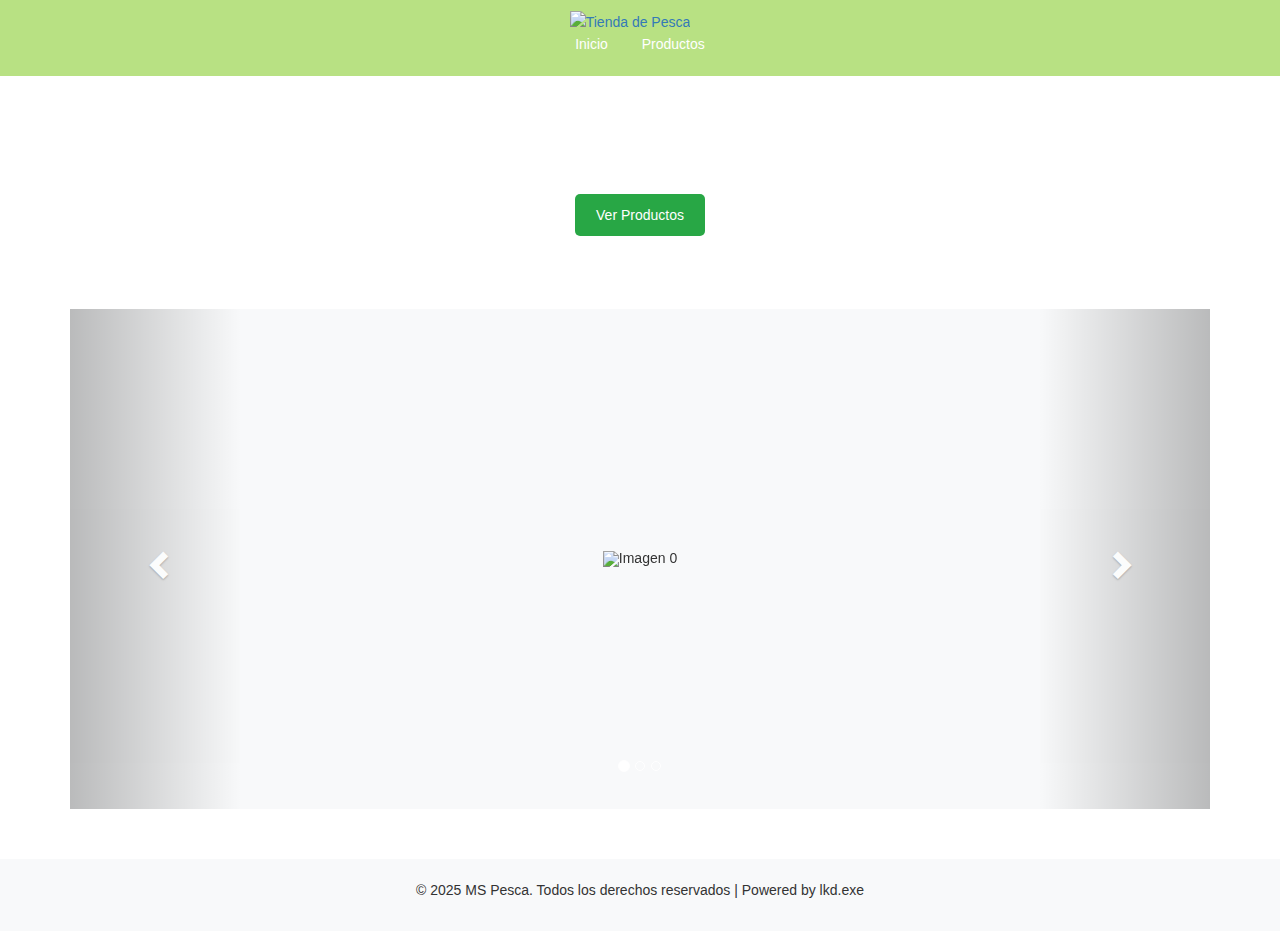
==== index.html @ e064fd16 "Add files via upload" ====
<!DOCTYPE html>
<html lang="es">
  <head>
    <!-- Metadatos y estilos generales -->
    <meta charset="UTF-8" />
    <meta name="viewport" content="width=device-width, initial-scale=1.0" />
    <link
      rel="icon"
      href="https://cdn.glitch.global/2f01fe8e-cd14-470b-888c-54f6f4a20adf/mspesca.png?v=1736620685316"
      type="image/png"
    />
    <link
      rel="stylesheet"
      href="https://maxcdn.bootstrapcdn.com/bootstrap/3.3.7/css/bootstrap.min.css"
    />
    <script src="https://ajax.googleapis.com/ajax/libs/jquery/3.1.1/jquery.min.js"></script>
    <script src="https://maxcdn.bootstrapcdn.com/bootstrap/3.3.7/js/bootstrap.min.js"></script>
    <link rel="stylesheet" href="styles.css" />
    <script src="script.js" defer></script>
    <style>
      /* Estilos personalizados */
      .carousel-inner {
        display: flex;
        align-items: center; /* Centrar verticalmente */
        justify-content: center; /* Centrar horizontalmente */
        height: 500px; /* Tamaño fijo para el carrusel */
        background-color: #f8f9fa; /* Fondo neutro para el carrusel */
      }
      .carousel-inner img,
      body {
        margin: 0;
        padding: 0;
        overflow-x: hidden; /* Evita desplazamiento horizontal si el contenido es más grande */
      }
    </style>
    <title>Inicio - MS Pesca</title>
  </head>
  <body>
    <header>
      <a href="index.html">
        <img
          src="https://cdn.glitch.global/2f01fe8e-cd14-470b-888c-54f6f4a20adf/mspesca.png?v=1736621084117"
          alt="Tienda de Pesca"
          class="logo"
        />
      </a>
      <nav>
        <ul>
          <li><a href="index.html">Inicio</a></li>
          <li><a href="productos.html">Productos</a></li>
        </ul>
      </nav>
    </header>
    <main>
      <section class="hero">
        <h2>Bienvenido a MS Pesca</h2>
        <a href="https://mspesca.glitch.me/productos.html" class="btn"
          >Ver Productos</a
        >
      </section>

      <!-- Sección de carrusel (ajustada para tamaños uniformes y centrado) -->
      <section>
        <div class="container">
          <br />
          <div id="galleryCarousel" class="carousel slide" data-ride="carousel">
            <!-- Indicadores -->
            <ol class="carousel-indicators">
              <li
                data-target="#galleryCarousel"
                data-slide-to="0"
                class="active"
              ></li>
              <li data-target="#galleryCarousel" data-slide-to="1"></li>
              <li data-target="#galleryCarousel" data-slide-to="2"></li>
            </ol>

            <!-- Contenido del carrusel -->
            <div class="carousel-inner" role="listbox">
              <div class="item active">
                <img
                  src="https://cdn.glitch.global/2f01fe8e-cd14-470b-888c-54f6f4a20adf/1.png?v=1736626203673"
                  alt="Imagen 0"
                />
                <div class="carousel-caption">
                </div>
              </div>
              <div class="item">
                <img
                  src="https://cdn.glitch.global/2f01fe8e-cd14-470b-888c-54f6f4a20adf/2.png?v=1736626324294"
                  alt="Imagen 1"
                />
                <div class="carousel-caption"></div>
              </div>
              <div class="item">
                <img
                  src="https://cdn.glitch.global/2f01fe8e-cd14-470b-888c-54f6f4a20adf/3.png?v=1736626068731"
                  alt="Imagen 2"
                />
              <div class="item">
                <div class="carousel-caption"></div>
              </div>
                <div class="carousel-caption"></div>
              </div>
            <!-- Controles -->
            <a
              class="left carousel-control"
              href="#galleryCarousel"
              role="button"
              data-slide="prev"
            >
              <span
                class="glyphicon glyphicon-chevron-left"
                aria-hidden="true"
              ></span>
              <span class="sr-only">Anterior</span>
            </a>
            <a
              class="right carousel-control"
              href="#galleryCarousel"
              role="button"
              data-slide="next"
            >
              <span
                class="glyphicon glyphicon-chevron-right"
                aria-hidden="true"
              ></span>
              <span class="sr-only">Siguiente</span>
            </a>
          </div>
        </div>
      </section>
    </main>
    <footer style="margin-top: 50px">
      <p>
        &copy; 2025 MS Pesca. Todos los derechos reservados | Powered by lkd.exe
      </p>
    </footer>
  </body>
</html>
---- styles.css ----
* {
    box-sizing: border-box;
    margin: 0;
    padding: 0;
}

body {
    font-family: 'Arial', sans-serif;
    line-height: 1.6;
    background: url('https://cdn.glitch.global/2f01fe8e-cd14-470b-888c-54f6f4a20adf/photo-1437482078695-73f5ca6c96e2.jpeg?v=1736392185600') no-repeat center center fixed;
    background-size: cover;
}

header {
    background: rgba(166, 217, 100, 0.8);
    color: #ffffff;
    padding: 10px 0;
    text-align: center;
}

nav ul {
    list-style: none;
}

nav ul li {
    display: inline;
    margin: 0 15px;
}

nav a {
    color: #ffffff;
    text-decoration: none;
}

.hero {
    color: #ffffff;
    padding: 50px 0;
    text-align: center;
}

.hero h2 {
    font-size: 2.5em;
}

.hero p {
    font-size: 1.2em;
}

.btn {
    background: #28a745;
    color: #ffffff;
    padding: 10px 20px;
    text-decoration: none;
    border-radius: 5px;
    transition: background 0.3s;
}

.btn:hover {
    background: #218838;
}

.productos {
    display: flex;
    flex-wrap: wrap;
    justify-content: space-around;
    padding: 20px;
}

.producto {
    background: #ffffff;
    border: 1px solid #dddddd;
    border-radius: 5px;
    margin: 10px;
    padding: 10px;
    text-align: center;
    width: 30%;
    transition: transform 0.2s;
}

.producto:hover {
    transform: scale(1.05);
}

.img-responsiva {
    max-width: 100%;
    height: auto;
    border-radius: 5px;
}


footer {
    text-align: center;
    padding: 20px;
    background: #f8f9fa;
}

/* Estilos para la página de detalles del producto */
.producto-detalle {
    padding: 20px;
}

.detalle {
    display: flex;
    flex-direction: row;
}

.imagen-principal {
    width: 50%;
    height: auto;
    object-fit: cover;
    background-color: white;
}

.mini-menu {
    display: flex;
    flex-direction: column;
    margin-top: 20px;
}

.mini-imagenes {
    display: flex;
    flex-direction: column;
    gap: 10px;
}

.mini-img {
    width: 150px;
    height: 150px;
    object-fit: cover;
    cursor: pointer;
    border: 1px solid #ff0f0f;
    border-radius: 5px;
}

.logo {
    width: 150px;
    height: 150px;
    object-fit: cover;
    margin-right: 20px;
}

.productos-preview {
    padding: 20px;
}

.grid-container {
    display: grid;
    grid-template-columns: repeat(auto-fill, minmax(200px, 1fr));
    margin-left: auto
}

.gallery {
    padding: 20px;
    text-align: center;
   margin-left: auto
}

.grid {
    display: grid;
    grid-template-columns: repeat(auto-fill, minmax(200px, 1fr));
    gap: 10px;
    text-align: center;
    margin-left: auto
}

.grid-item {
    overflow: hidden;
    border-radius: 5px;
    text-align: center;
    margin-left: auto
}

.grid-item img,
.grid-item video {
    width: 100%;
    height: 300px;
    object-fit: cover;
    text-align: center;
    margin-left: auto
}

    


.info {
    width: 900px;
    height: 125px;
    object-fit: cover;
    background-color: white;
}

/* Media Queries for Responsiveness */

/* General Styles for Larger Screens */
@media screen and (max-width: 1200px) {
    .producto {
        width: 45%;
    }

    .producto-detalle {
        display: flex;
        flex-direction: row;
    }
}

/* Media Queries for Smaller Screens (Tablets & Small Desktops) */
@media screen and (max-width: 768px) {
    .producto {
        width: 100%; /* Las tarjetas de producto se ocupan todo el ancho */
        margin: 10px 0;
    }

    .detalle {
        flex-direction: column; /* Las imágenes y texto se apilan */
        align-items: center;
    }

    .imagen-principal {
        width: 100%; /* Imagen ocupa todo el ancho */
        margin-bottom: 20px;
    }

    .mini-imagenes {
        flex-direction: row;
        justify-content: center;
        gap: 10px;
    }

    .mini-img {
        width: 100px; /* Reducir el tamaño de las mini imágenes */
        height: 100px;
    }

    .grid {
        grid-template-columns: repeat(auto-fill, minmax(150px, 1fr)); /* Cambia la cuadrícula para pantallas más pequeñas */
    }

    .hero h2 {
        font-size: 2em;
    }

    .hero p {
        font-size: 1em;
    }

    .btn {
        width: 100%; /* Botón ocupa todo el ancho */
    }

    .info {
        width: 100%; /* La información se adapta al 100% */
        padding: 10px;
    }
}

/* Media Queries for Mobile Screens */
@media screen and (max-width: 480px) {
    .hero h2 {
        font-size: 1.5em;
    }

    .btn {
        padding: 10px;
    }

    .logo {
        width: 100px;
        height: 100px;
    }

    .productos {
        flex-direction: column;
        align-items: center;
    }
}
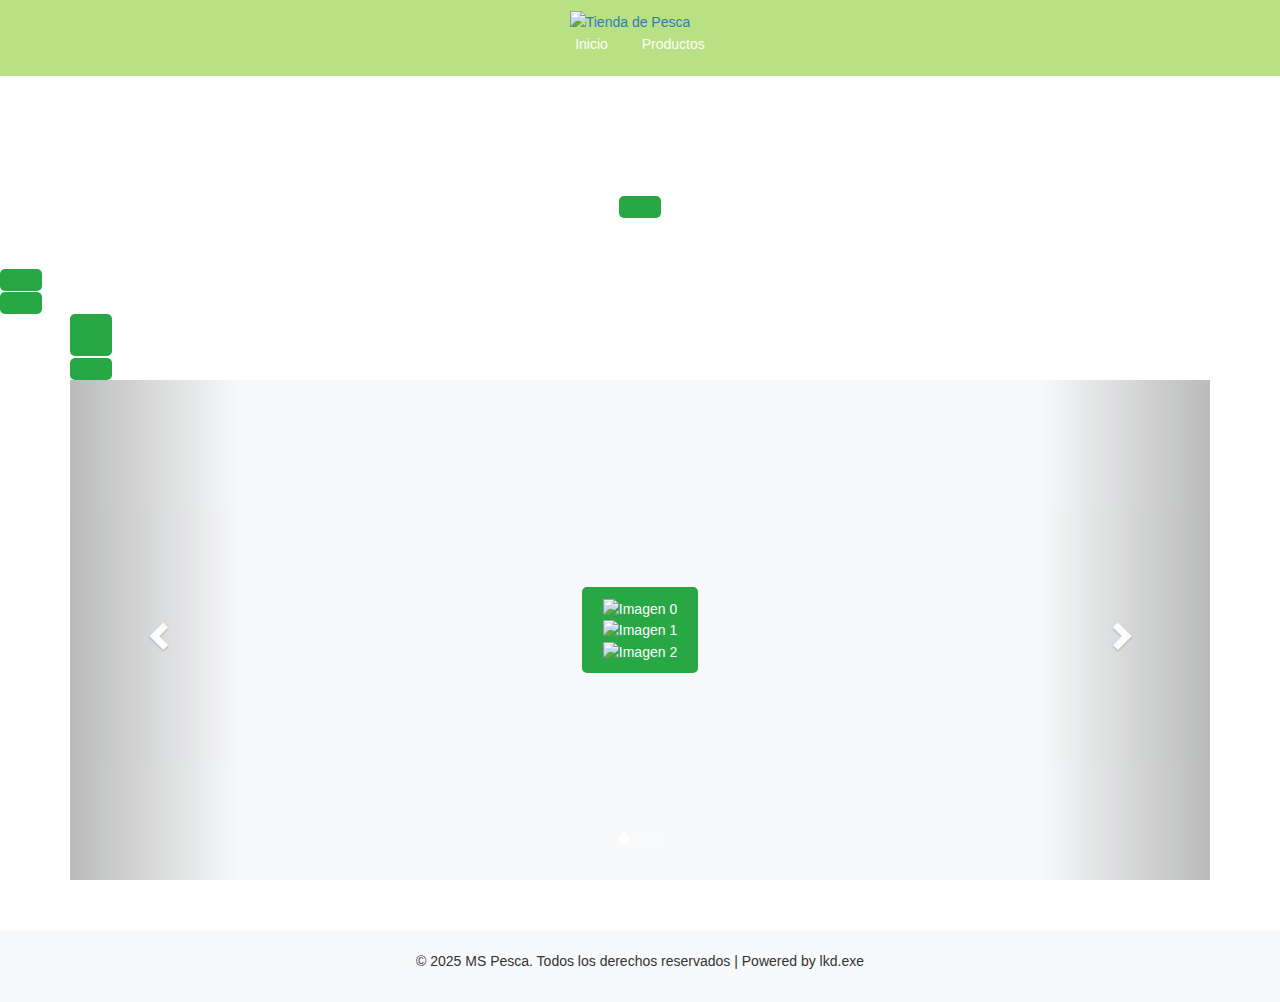
==== commit 333cd46a: "Update index.html" ====
--- a/index.html
+++ b/index.html
@@ -6,7 +6,7 @@
     <meta name="viewport" content="width=device-width, initial-scale=1.0" />
     <link
       rel="icon"
-      href="https://cdn.glitch.global/2f01fe8e-cd14-470b-888c-54f6f4a20adf/mspesca.png?v=1736620685316"
+      href="https://liamakd.github.io/MS-Pesca/"
       type="image/png"
     />
     <link
@@ -39,7 +39,7 @@
     <header>
       <a href="index.html">
         <img
-          src="https://cdn.glitch.global/2f01fe8e-cd14-470b-888c-54f6f4a20adf/mspesca.png?v=1736621084117"
+          src=https://liamakd.github.io/MS-Pesca/productos.html"
           alt="Tienda de Pesca"
           class="logo"
         />
@@ -54,8 +54,8 @@
     <main>
       <section class="hero">
         <h2>Bienvenido a MS Pesca</h2>
-        <a href="https://mspesca.glitch.me/productos.html" class="btn"
-          >Ver Productos</a
+        <a href="https://liamakd.github.io/MS-Pesca/productos.html" class="btn"
+
         >
       </section>
 
